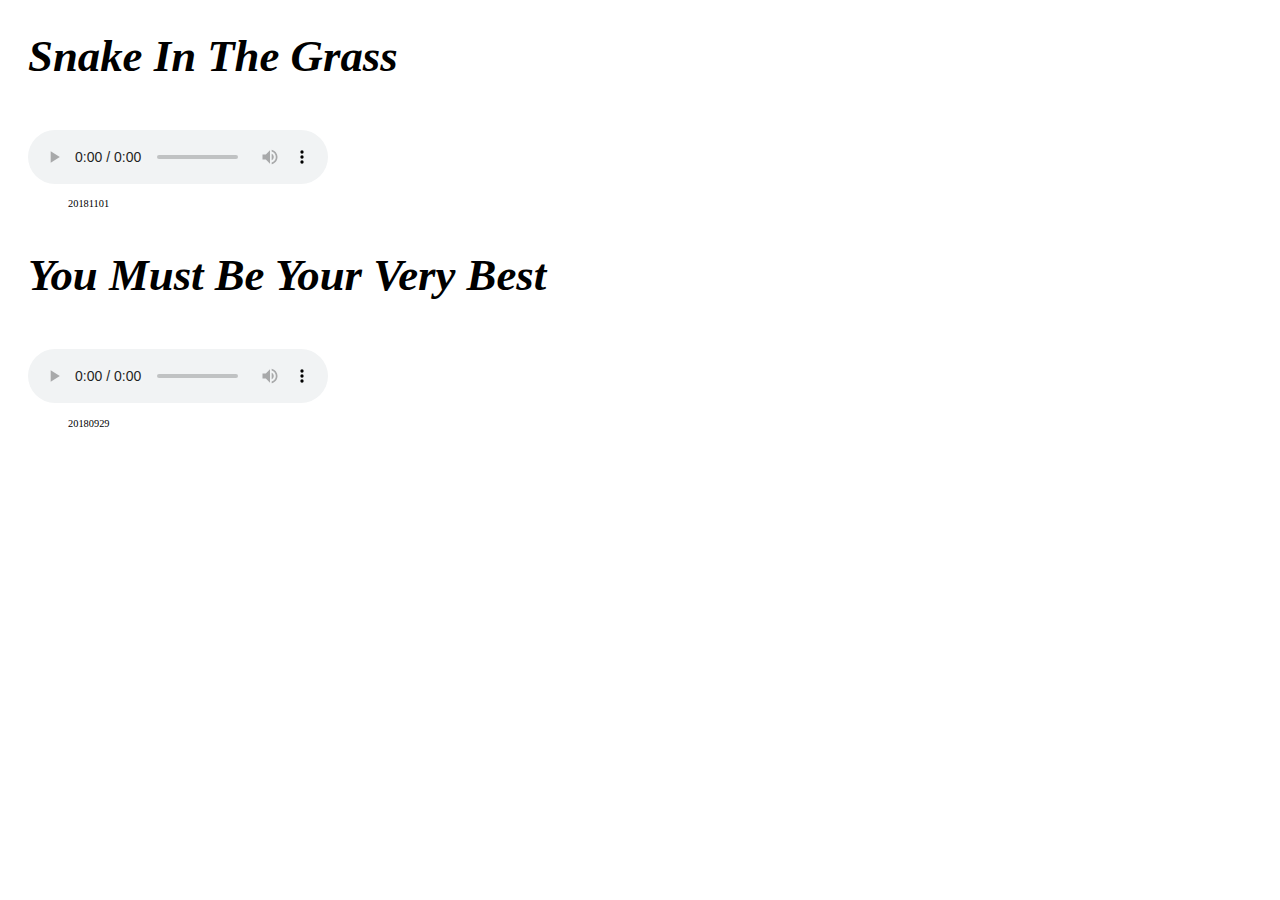
==== noise.html @ 855c2b7d "snake in the grass" ====
<!DOCTYPE html>
<html>
<head>
	<title>NOISE</title>
	<link rel="stylesheet" type="text/css" href="main.css">
	<script src="https://code.jquery.com/jquery-3.2.1.min.js"></script>
	<meta http-equiv="Content-Type" content="text/html; charset=UTF-8" />
	<link rel="icon" href="simple.png">
	<meta name="viewport" content="width=device-width, initial-scale=1">
</head>
<body>	
	<div id="sitgDiv">
		<h1 id="sitgId">Snake In The Grass</h1><br>
		<audio src="./sitg.wav" controls preload></audio>
		<p id="ymbyvbTag" class="tiny">20181101</p>
	</div>	
	<div id="ymbyvbDiv">
		<h1 id="ymbyvbId">You Must Be Your Very Best</h1><br>
		<audio src="./ymbyvb.mp4" controls preload></audio>
		<p id="ymbyvbTag" class="tiny">20180929</p>
	</div>
</body>
</html>
---- main.css ----
body {
    postion: absolute;
    font-family: Times;
    padding-left: 20px;
    overflow: scroll;
}
::-webkit-scrollbar {
    width: 0px;
    background: transparent; /* make scrollbar transparent */
}
h1 {
    //color: blue;
    //padding-left: 25px;
    font-size: 280%;
    font-style: oblique;
    cursor: help;
}
#titlesDivId {
    margin-bottom: 1000px;
}
#debtDivId {
    margin-bottom: 1000px;
}
#hexDivId {
    margin-bottom: 1000px;
}
#solDivId {
    margin-bottom: 1000px;
}
#matchsticksDivId {
    margin-bottom: 1000px;
}
#dailyDivId {
    margin-bottom: 1000px;
}
#meDivId {
    margin-bottom: 1000px;
}
#twitterDivId {
    color: blue;
    cursor: pointer;
    font-size: 12px;
    font-weight: bold;
}

#instagramDivId {
    color: pink;
    cursor: pointer;
    font-size: 12px;
    font-weight: bold;
}
#frontPageDiv {
    font-size: 280%;
    font-style: oblique;
    cursor: help;
	margin: auto;
    width: 50%;
}
#globalGoHomeId {
    font-size: 250%;
    font-style: oblique;
    cursor: help;
	color: #ffccff;
}
.frontPageLink {
	 color: black;
}
.poemTitle {
    text-decoration: underline;
    font-size: 110%;
    margin-bottom: 0px;
}
.poem {
    margin-bottom: 40px;
    padding-left: 40px;
}
.tiny {
	font-size: 65%;
    margin-bottom: 40px;
    padding-left: 40px;
}
.topHeader {
    padding-left: 0px;
    font-size: 80%;
}
input {
    background-color: white;
}
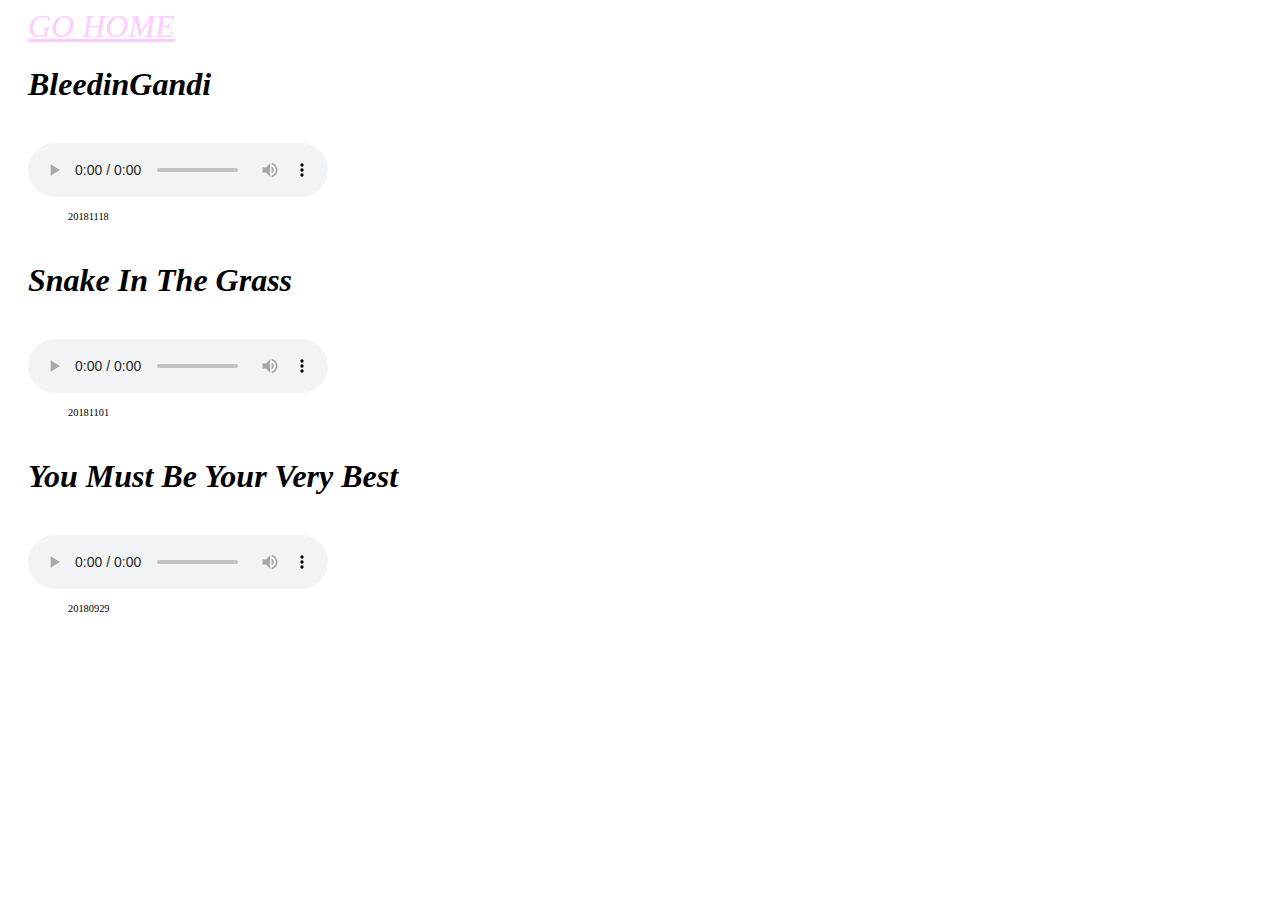
==== commit b52ae7ea: "bleedingandi" ====
--- a/noise.html
+++ b/noise.html
@@ -9,10 +9,16 @@
 	<meta name="viewport" content="width=device-width, initial-scale=1">
 </head>
 <body>	
+	<a id="globalGoHomeId" href="http://blue-ivy.github.io">GO HOME</a>
+	<div id="bleedingandiDiv">
+		<h1 id="bleedingandiId">BleedinGandi</h1><br>
+		<audio src="./bleedingandi.wav" controls preload></audio>
+		<p id="bleedingandiTag" class="tiny">20181118</p>
+	</div>
 	<div id="sitgDiv">
 		<h1 id="sitgId">Snake In The Grass</h1><br>
 		<audio src="./sitg.wav" controls preload></audio>
-		<p id="ymbyvbTag" class="tiny">20181101</p>
+		<p id="sitgTag" class="tiny">20181101</p>
 	</div>	
 	<div id="ymbyvbDiv">
 		<h1 id="ymbyvbId">You Must Be Your Very Best</h1><br>
--- a/main.css
+++ b/main.css
@@ -11,7 +11,7 @@
 h1 {
     //color: blue;
     //padding-left: 25px;
-    font-size: 280%;
+    font-size: 200%;
     font-style: oblique;
     cursor: help;
 }
@@ -57,10 +57,10 @@
     width: 50%;
 }
 #globalGoHomeId {
-    font-size: 250%;
+    font-size: 200%;
     font-style: oblique;
     cursor: help;
-	color: #ffccff;
+    color: #ffccff;
 }
 .frontPageLink {
 	 color: black;
